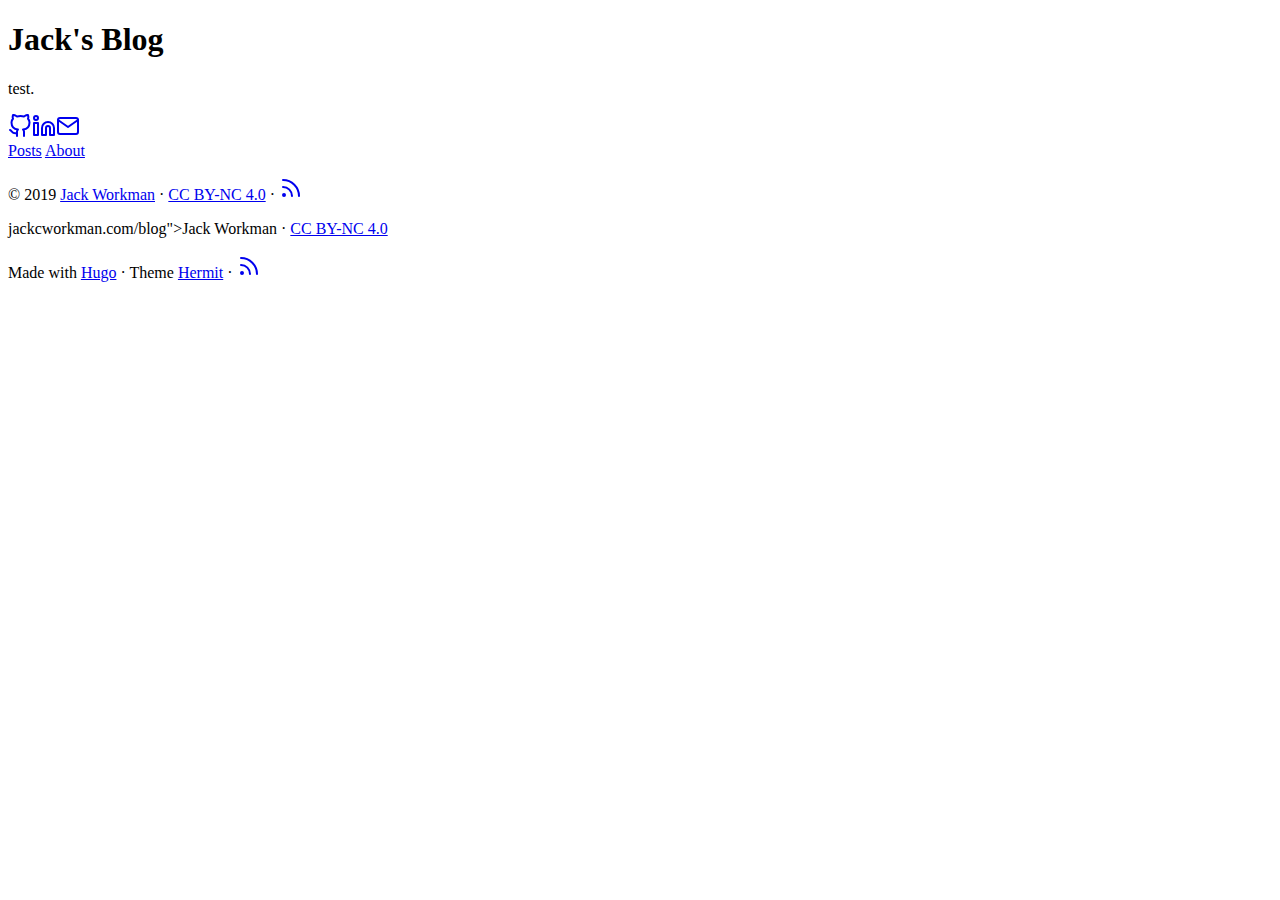
==== blog/index.html @ 5aa7566b "rebuilding site Sun, Jan 13, 2019  5:12:09 PM" ====
<!DOCTYPE html>
<html lang="en-us">

<head>
	<meta name="generator" content="Hugo 0.51" />
	<meta charset="UTF-8">
	<meta name="viewport" content="width=device-width, initial-scale=1.0">
	<meta http-equiv="X-UA-Compatible" content="ie=edge">
	<meta name="theme-color" content="#494f5c">
	<meta name="msapplication-TileColor" content="#494f5c">
<meta itemprop="name" content="Jack&#39;s Blog">
<meta itemprop="description" content="">

<meta property="og:title" content="Jack&#39;s Blog" />
<meta property="og:description" content="" />
<meta property="og:type" content="website" />
<meta property="og:url" content="https://www.jackcworkman.com/blog/" />
<meta name="twitter:card" content="summary"/>
<meta name="twitter:title" content="Jack&#39;s Blog"/>
<meta name="twitter:description" content=""/>
	<link rel="apple-touch-icon" sizes="180x180" href="/blog/apple-touch-icon.png">
	<link rel="icon" type="image/png" sizes="32x32" href="/blog/favicon-32x32.png">
	<link rel="icon" type="image/png" sizes="16x16" href="/blog/favicon-16x16.png">
	<link rel="manifest" href="/blog/site.webmanifest">
	<link rel="mask-icon" href="/blog/safari-pinned-tab.svg" color="">
	<link rel="shortcut icon" href="/blog/favicon.ico">

	<title>Jack&#39;s Blog</title>
	<link rel="alternate" type="application/rss+xml+xml" href="https://www.jackcworkman.com/blog/index.xml" title="Jack's Blog" />
	<link rel="stylesheet" href="https://www.jackcworkman.com/blog/css/style.min.9a30741782203507f3d35fe9cefabad487c72fc82dfbdf59121759fc2fa52f92.css" integrity="sha256-mjB0F4IgNQfz01/pzvq61IfHL8gt+99ZEhdZ/C+lL5I=">
	
</head>

<body id="page">
	
	<div id="spotlight" class="animated fadeIn">
		<div id="home-center">
			<h1 id="home-title">Jack&#39;s Blog</h1>
			<p id="home-subtitle">test.</p>
			<div id="home-social">
				<a href="https://github.com/workmanjack" target="_blank" rel="noopener" title="Github"><svg xmlns="http://www.w3.org/2000/svg" width="24" height="24" viewBox="0 0 24 24" fill="none" stroke="currentColor" stroke-width="2" stroke-linecap="round" stroke-linejoin="round" class="feather feather-github"><path d="M9 19c-5 1.5-5-2.5-7-3m14 6v-3.87a3.37 3.37 0 0 0-.94-2.61c3.14-.35 6.44-1.54 6.44-7A5.44 5.44 0 0 0 20 4.77 5.07 5.07 0 0 0 19.91 1S18.73.65 16 2.48a13.38 13.38 0 0 0-7 0C6.27.65 5.09 1 5.09 1A5.07 5.07 0 0 0 5 4.77a5.44 5.44 0 0 0-1.5 3.78c0 5.42 3.3 6.61 6.44 7A3.37 3.37 0 0 0 9 18.13V22"></path></svg></a><a href="https://www.linkedin.com/in/jackcworkman/" target="_blank" rel="noopener" title="Linkedin"><svg xmlns="http://www.w3.org/2000/svg" width="24" height="24" viewBox="0 0 24 24" fill="none" stroke="currentColor" stroke-width="2" stroke-linecap="round" stroke-linejoin="round" class="feather feather-linkedin"><path d="M16 8a6 6 0 0 1 6 6v7h-4v-7a2 2 0 0 0-2-2 2 2 0 0 0-2 2v7h-4v-7a6 6 0 0 1 6-6z"></path><rect x="2" y="9" width="4" height="12"></rect><circle cx="4" cy="4" r="2"></circle></svg></a><a href="mailto:jackcworkman@gmail.com" target="_blank" rel="noopener" title="Email"><svg xmlns="http://www.w3.org/2000/svg" width="24" height="24" viewBox="0 0 24 24" fill="none" stroke="currentColor" stroke-width="2" stroke-linecap="round" stroke-linejoin="round" class="feather feather-mail"><path d="M4 4h16c1.1 0 2 .9 2 2v12c0 1.1-.9 2-2 2H4c-1.1 0-2-.9-2-2V6c0-1.1.9-2 2-2z"></path><polyline points="22,6 12,13 2,6"></polyline></svg></a>
			</div>
			<nav id="home-nav" class="site-nav">
				<a href="https://www.jackcworkman.com/blog/posts/">Posts</a>
				<a href="https://www.jackcworkman.com/blog/blog/about/">About</a>
			</nav>
		</div>
		<div id="home-footer">
			<p>
				&copy; 2019 <a href="https://www.jackcworkman.com/blog">Jack Workman</a> &#183; <a href="https://creativecommons.org/licenses/by-nc/4.0/" target="_blank" rel="noopener">CC BY-NC 4.0</a> &#183; <a href="https://www.jackcworkman.com/blog/posts/index.xml" target="_blank" title="rss"><svg xmlns="http://www.w3.org/2000/svg" width="24" height="24" viewBox="0 0 24 24" fill="none" stroke="currentColor" stroke-width="2" stroke-linecap="round" stroke-linejoin="round" class="feather feather-rss"><path d="M4 11a9 9 0 0 1 9 9"></path><path d="M4 4a16 16 0 0 1 16 16"></path><circle cx="5" cy="19" r="1"></circle></svg></a>
			</p>
		</div>
	</div>

	<script src="https://www.jackcworkman.com/blog/js/main.min.8f39f24808e9d0a9b02da58c2d2838da859dc0b7bdfadbdb1883aae8b6adacfe.js" integrity="sha256-jznySAjp0KmwLaWMLSg42oWdwLe9+tvbGIOq6LatrP4="></script>

</body>

</html>
jackcworkman.com/blog">Jack Workman</a> &#183; <a href="https://creativecommons.org/licenses/by-nc/4.0/" target="_blank" rel="noopener">CC BY-NC 4.0</a></p>
		<p>
			Made with <a href="https://gohugo.io/" target="_blank" rel="noopener">Hugo</a> &#183; Theme <a href="https://github.com/Track3/hermit" target="_blank" rel="noopener">Hermit</a> &#183; <a href="https://www.jackcworkman.com/blog/posts/index.xml" target="_blank" title="rss"><svg xmlns="http://www.w3.org/2000/svg" width="24" height="24" viewBox="0 0 24 24" fill="none" stroke="currentColor" stroke-width="2" stroke-linecap="round" stroke-linejoin="round" class="feather feather-rss"><path d="M4 11a9 9 0 0 1 9 9"></path><path d="M4 4a16 16 0 0 1 16 16"></path><circle cx="5" cy="19" r="1"></circle></svg></a>
		</p>
	</footer>


	<script src="https://www.jackcworkman.com/blog/js/main.min.8f39f24808e9d0a9b02da58c2d2838da859dc0b7bdfadbdb1883aae8b6adacfe.js" integrity="sha256-jznySAjp0KmwLaWMLSg42oWdwLe9+tvbGIOq6LatrP4="></script>

</body>

</html>
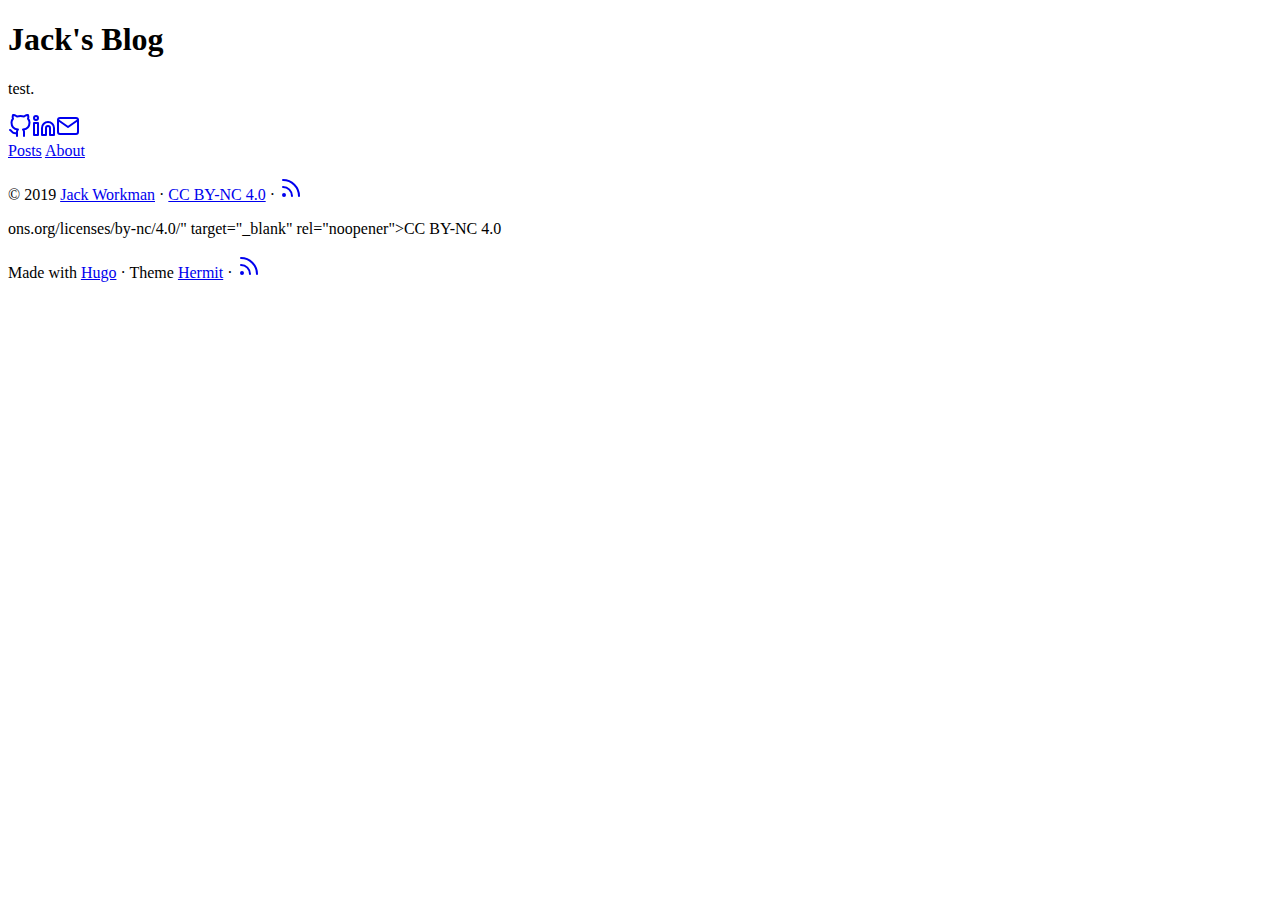
==== commit ba1be07c: "rebuilding site Sun, Jan 13, 2019  7:38:12 PM" ====
--- a/blog/index.html
+++ b/blog/index.html
@@ -15,6 +15,7 @@
 <meta property="og:description" content="" />
 <meta property="og:type" content="website" />
 <meta property="og:url" content="https://www.jackcworkman.com/blog/" />
+<meta property="og:updated_time" content="2019-01-11T22:49:50-08:00"/>
 <meta name="twitter:card" content="summary"/>
 <meta name="twitter:title" content="Jack&#39;s Blog"/>
 <meta name="twitter:description" content=""/>
@@ -41,13 +42,13 @@
 				<a href="https://github.com/workmanjack" target="_blank" rel="noopener" title="Github"><svg xmlns="http://www.w3.org/2000/svg" width="24" height="24" viewBox="0 0 24 24" fill="none" stroke="currentColor" stroke-width="2" stroke-linecap="round" stroke-linejoin="round" class="feather feather-github"><path d="M9 19c-5 1.5-5-2.5-7-3m14 6v-3.87a3.37 3.37 0 0 0-.94-2.61c3.14-.35 6.44-1.54 6.44-7A5.44 5.44 0 0 0 20 4.77 5.07 5.07 0 0 0 19.91 1S18.73.65 16 2.48a13.38 13.38 0 0 0-7 0C6.27.65 5.09 1 5.09 1A5.07 5.07 0 0 0 5 4.77a5.44 5.44 0 0 0-1.5 3.78c0 5.42 3.3 6.61 6.44 7A3.37 3.37 0 0 0 9 18.13V22"></path></svg></a><a href="https://www.linkedin.com/in/jackcworkman/" target="_blank" rel="noopener" title="Linkedin"><svg xmlns="http://www.w3.org/2000/svg" width="24" height="24" viewBox="0 0 24 24" fill="none" stroke="currentColor" stroke-width="2" stroke-linecap="round" stroke-linejoin="round" class="feather feather-linkedin"><path d="M16 8a6 6 0 0 1 6 6v7h-4v-7a2 2 0 0 0-2-2 2 2 0 0 0-2 2v7h-4v-7a6 6 0 0 1 6-6z"></path><rect x="2" y="9" width="4" height="12"></rect><circle cx="4" cy="4" r="2"></circle></svg></a><a href="mailto:jackcworkman@gmail.com" target="_blank" rel="noopener" title="Email"><svg xmlns="http://www.w3.org/2000/svg" width="24" height="24" viewBox="0 0 24 24" fill="none" stroke="currentColor" stroke-width="2" stroke-linecap="round" stroke-linejoin="round" class="feather feather-mail"><path d="M4 4h16c1.1 0 2 .9 2 2v12c0 1.1-.9 2-2 2H4c-1.1 0-2-.9-2-2V6c0-1.1.9-2 2-2z"></path><polyline points="22,6 12,13 2,6"></polyline></svg></a>
 			</div>
 			<nav id="home-nav" class="site-nav">
-				<a href="https://www.jackcworkman.com/blog/posts/">Posts</a>
-				<a href="https://www.jackcworkman.com/blog/blog/about/">About</a>
+				<a href="https://www.jackcworkman.com/blog/posts">Posts</a>
+				<a href="https://www.jackcworkman.com/blog/about/">About</a>
 			</nav>
 		</div>
 		<div id="home-footer">
 			<p>
-				&copy; 2019 <a href="https://www.jackcworkman.com/blog">Jack Workman</a> &#183; <a href="https://creativecommons.org/licenses/by-nc/4.0/" target="_blank" rel="noopener">CC BY-NC 4.0</a> &#183; <a href="https://www.jackcworkman.com/blog/posts/index.xml" target="_blank" title="rss"><svg xmlns="http://www.w3.org/2000/svg" width="24" height="24" viewBox="0 0 24 24" fill="none" stroke="currentColor" stroke-width="2" stroke-linecap="round" stroke-linejoin="round" class="feather feather-rss"><path d="M4 11a9 9 0 0 1 9 9"></path><path d="M4 4a16 16 0 0 1 16 16"></path><circle cx="5" cy="19" r="1"></circle></svg></a>
+				&copy; 2019 <a href="https://www.jackcworkman.com/blog/">Jack Workman</a> &#183; <a href="https://creativecommons.org/licenses/by-nc/4.0/" target="_blank" rel="noopener">CC BY-NC 4.0</a> &#183; <a href="https://www.jackcworkman.com/blog/posts/index.xml" target="_blank" title="rss"><svg xmlns="http://www.w3.org/2000/svg" width="24" height="24" viewBox="0 0 24 24" fill="none" stroke="currentColor" stroke-width="2" stroke-linecap="round" stroke-linejoin="round" class="feather feather-rss"><path d="M4 11a9 9 0 0 1 9 9"></path><path d="M4 4a16 16 0 0 1 16 16"></path><circle cx="5" cy="19" r="1"></circle></svg></a>
 			</p>
 		</div>
 	</div>
@@ -57,7 +58,7 @@
 </body>
 
 </html>
-jackcworkman.com/blog">Jack Workman</a> &#183; <a href="https://creativecommons.org/licenses/by-nc/4.0/" target="_blank" rel="noopener">CC BY-NC 4.0</a></p>
+ons.org/licenses/by-nc/4.0/" target="_blank" rel="noopener">CC BY-NC 4.0</a></p>
 		<p>
 			Made with <a href="https://gohugo.io/" target="_blank" rel="noopener">Hugo</a> &#183; Theme <a href="https://github.com/Track3/hermit" target="_blank" rel="noopener">Hermit</a> &#183; <a href="https://www.jackcworkman.com/blog/posts/index.xml" target="_blank" title="rss"><svg xmlns="http://www.w3.org/2000/svg" width="24" height="24" viewBox="0 0 24 24" fill="none" stroke="currentColor" stroke-width="2" stroke-linecap="round" stroke-linejoin="round" class="feather feather-rss"><path d="M4 11a9 9 0 0 1 9 9"></path><path d="M4 4a16 16 0 0 1 16 16"></path><circle cx="5" cy="19" r="1"></circle></svg></a>
 		</p>
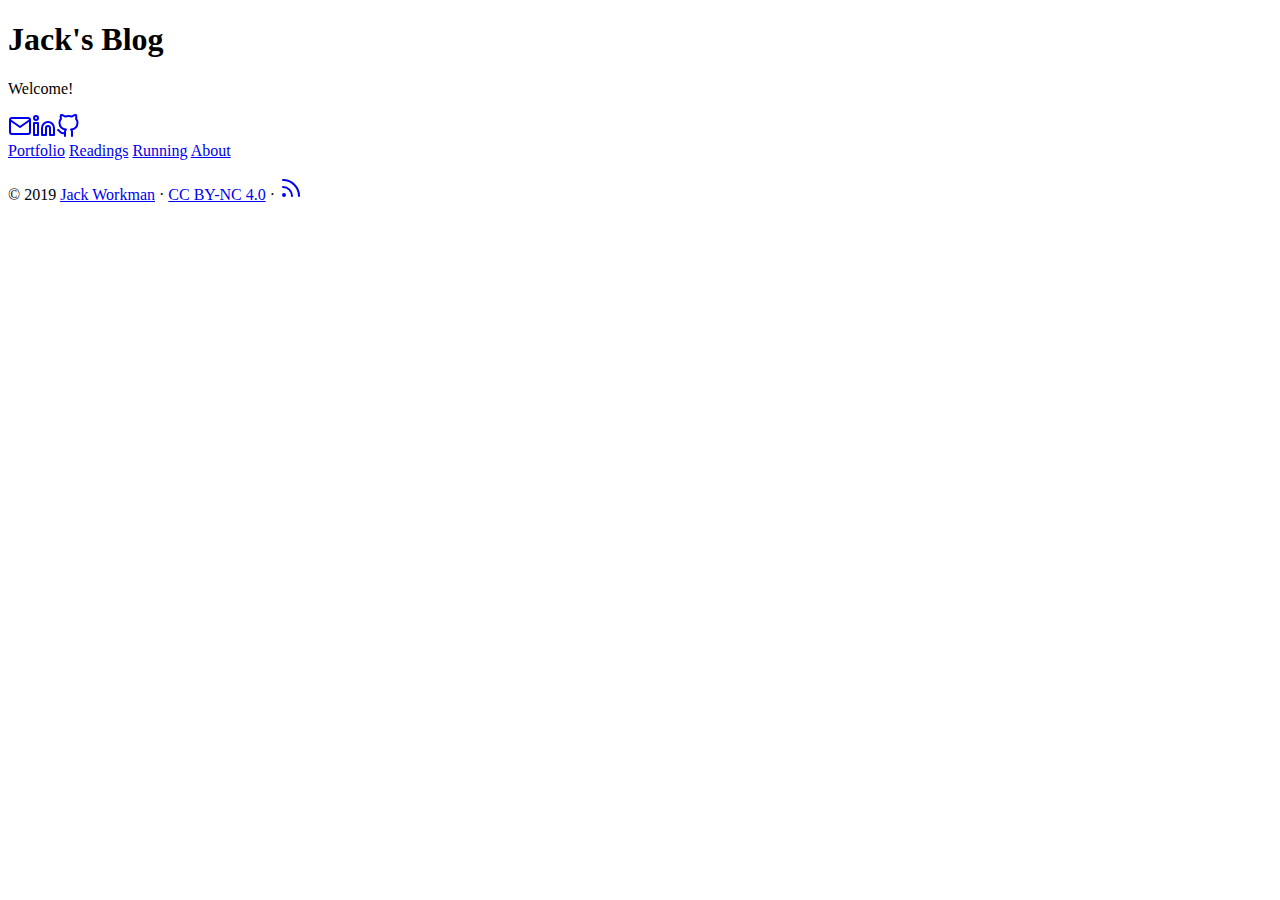
==== commit defb0bef: "rebuilding site Sun, Jan 13, 2019  9:23:19 PM" ====
--- a/blog/index.html
+++ b/blog/index.html
@@ -15,7 +15,7 @@
 <meta property="og:description" content="" />
 <meta property="og:type" content="website" />
 <meta property="og:url" content="https://www.jackcworkman.com/blog/" />
-<meta property="og:updated_time" content="2019-01-11T22:49:50-08:00"/>
+<meta property="og:updated_time" content="2019-01-13T20:07:58-08:00"/>
 <meta name="twitter:card" content="summary"/>
 <meta name="twitter:title" content="Jack&#39;s Blog"/>
 <meta name="twitter:description" content=""/>
@@ -37,12 +37,14 @@
 	<div id="spotlight" class="animated fadeIn">
 		<div id="home-center">
 			<h1 id="home-title">Jack&#39;s Blog</h1>
-			<p id="home-subtitle">test.</p>
+			<p id="home-subtitle">Welcome!</p>
 			<div id="home-social">
-				<a href="https://github.com/workmanjack" target="_blank" rel="noopener" title="Github"><svg xmlns="http://www.w3.org/2000/svg" width="24" height="24" viewBox="0 0 24 24" fill="none" stroke="currentColor" stroke-width="2" stroke-linecap="round" stroke-linejoin="round" class="feather feather-github"><path d="M9 19c-5 1.5-5-2.5-7-3m14 6v-3.87a3.37 3.37 0 0 0-.94-2.61c3.14-.35 6.44-1.54 6.44-7A5.44 5.44 0 0 0 20 4.77 5.07 5.07 0 0 0 19.91 1S18.73.65 16 2.48a13.38 13.38 0 0 0-7 0C6.27.65 5.09 1 5.09 1A5.07 5.07 0 0 0 5 4.77a5.44 5.44 0 0 0-1.5 3.78c0 5.42 3.3 6.61 6.44 7A3.37 3.37 0 0 0 9 18.13V22"></path></svg></a><a href="https://www.linkedin.com/in/jackcworkman/" target="_blank" rel="noopener" title="Linkedin"><svg xmlns="http://www.w3.org/2000/svg" width="24" height="24" viewBox="0 0 24 24" fill="none" stroke="currentColor" stroke-width="2" stroke-linecap="round" stroke-linejoin="round" class="feather feather-linkedin"><path d="M16 8a6 6 0 0 1 6 6v7h-4v-7a2 2 0 0 0-2-2 2 2 0 0 0-2 2v7h-4v-7a6 6 0 0 1 6-6z"></path><rect x="2" y="9" width="4" height="12"></rect><circle cx="4" cy="4" r="2"></circle></svg></a><a href="mailto:jackcworkman@gmail.com" target="_blank" rel="noopener" title="Email"><svg xmlns="http://www.w3.org/2000/svg" width="24" height="24" viewBox="0 0 24 24" fill="none" stroke="currentColor" stroke-width="2" stroke-linecap="round" stroke-linejoin="round" class="feather feather-mail"><path d="M4 4h16c1.1 0 2 .9 2 2v12c0 1.1-.9 2-2 2H4c-1.1 0-2-.9-2-2V6c0-1.1.9-2 2-2z"></path><polyline points="22,6 12,13 2,6"></polyline></svg></a>
+				<a href="mailto:jackcworkman@gmail.com" target="_blank" rel="noopener" title="Email"><svg xmlns="http://www.w3.org/2000/svg" width="24" height="24" viewBox="0 0 24 24" fill="none" stroke="currentColor" stroke-width="2" stroke-linecap="round" stroke-linejoin="round" class="feather feather-mail"><path d="M4 4h16c1.1 0 2 .9 2 2v12c0 1.1-.9 2-2 2H4c-1.1 0-2-.9-2-2V6c0-1.1.9-2 2-2z"></path><polyline points="22,6 12,13 2,6"></polyline></svg></a><a href="https://www.linkedin.com/in/jackcworkman/" target="_blank" rel="noopener" title="Linkedin"><svg xmlns="http://www.w3.org/2000/svg" width="24" height="24" viewBox="0 0 24 24" fill="none" stroke="currentColor" stroke-width="2" stroke-linecap="round" stroke-linejoin="round" class="feather feather-linkedin"><path d="M16 8a6 6 0 0 1 6 6v7h-4v-7a2 2 0 0 0-2-2 2 2 0 0 0-2 2v7h-4v-7a6 6 0 0 1 6-6z"></path><rect x="2" y="9" width="4" height="12"></rect><circle cx="4" cy="4" r="2"></circle></svg></a><a href="https://github.com/workmanjack" target="_blank" rel="noopener" title="Github"><svg xmlns="http://www.w3.org/2000/svg" width="24" height="24" viewBox="0 0 24 24" fill="none" stroke="currentColor" stroke-width="2" stroke-linecap="round" stroke-linejoin="round" class="feather feather-github"><path d="M9 19c-5 1.5-5-2.5-7-3m14 6v-3.87a3.37 3.37 0 0 0-.94-2.61c3.14-.35 6.44-1.54 6.44-7A5.44 5.44 0 0 0 20 4.77 5.07 5.07 0 0 0 19.91 1S18.73.65 16 2.48a13.38 13.38 0 0 0-7 0C6.27.65 5.09 1 5.09 1A5.07 5.07 0 0 0 5 4.77a5.44 5.44 0 0 0-1.5 3.78c0 5.42 3.3 6.61 6.44 7A3.37 3.37 0 0 0 9 18.13V22"></path></svg></a>
 			</div>
 			<nav id="home-nav" class="site-nav">
-				<a href="https://www.jackcworkman.com/blog/posts">Posts</a>
+				<a href="https://www.jackcworkman.com/blog/portfolio">Portfolio</a>
+				<a href="https://www.jackcworkman.com/blog/readings">Readings</a>
+				<a href="https://www.jackcworkman.com/blog/running">Running</a>
 				<a href="https://www.jackcworkman.com/blog/about/">About</a>
 			</nav>
 		</div>
@@ -58,15 +60,3 @@
 </body>
 
 </html>
-ons.org/licenses/by-nc/4.0/" target="_blank" rel="noopener">CC BY-NC 4.0</a></p>
-		<p>
-			Made with <a href="https://gohugo.io/" target="_blank" rel="noopener">Hugo</a> &#183; Theme <a href="https://github.com/Track3/hermit" target="_blank" rel="noopener">Hermit</a> &#183; <a href="https://www.jackcworkman.com/blog/posts/index.xml" target="_blank" title="rss"><svg xmlns="http://www.w3.org/2000/svg" width="24" height="24" viewBox="0 0 24 24" fill="none" stroke="currentColor" stroke-width="2" stroke-linecap="round" stroke-linejoin="round" class="feather feather-rss"><path d="M4 11a9 9 0 0 1 9 9"></path><path d="M4 4a16 16 0 0 1 16 16"></path><circle cx="5" cy="19" r="1"></circle></svg></a>
-		</p>
-	</footer>
-
-
-	<script src="https://www.jackcworkman.com/blog/js/main.min.8f39f24808e9d0a9b02da58c2d2838da859dc0b7bdfadbdb1883aae8b6adacfe.js" integrity="sha256-jznySAjp0KmwLaWMLSg42oWdwLe9+tvbGIOq6LatrP4="></script>
-
-</body>
-
-</html>
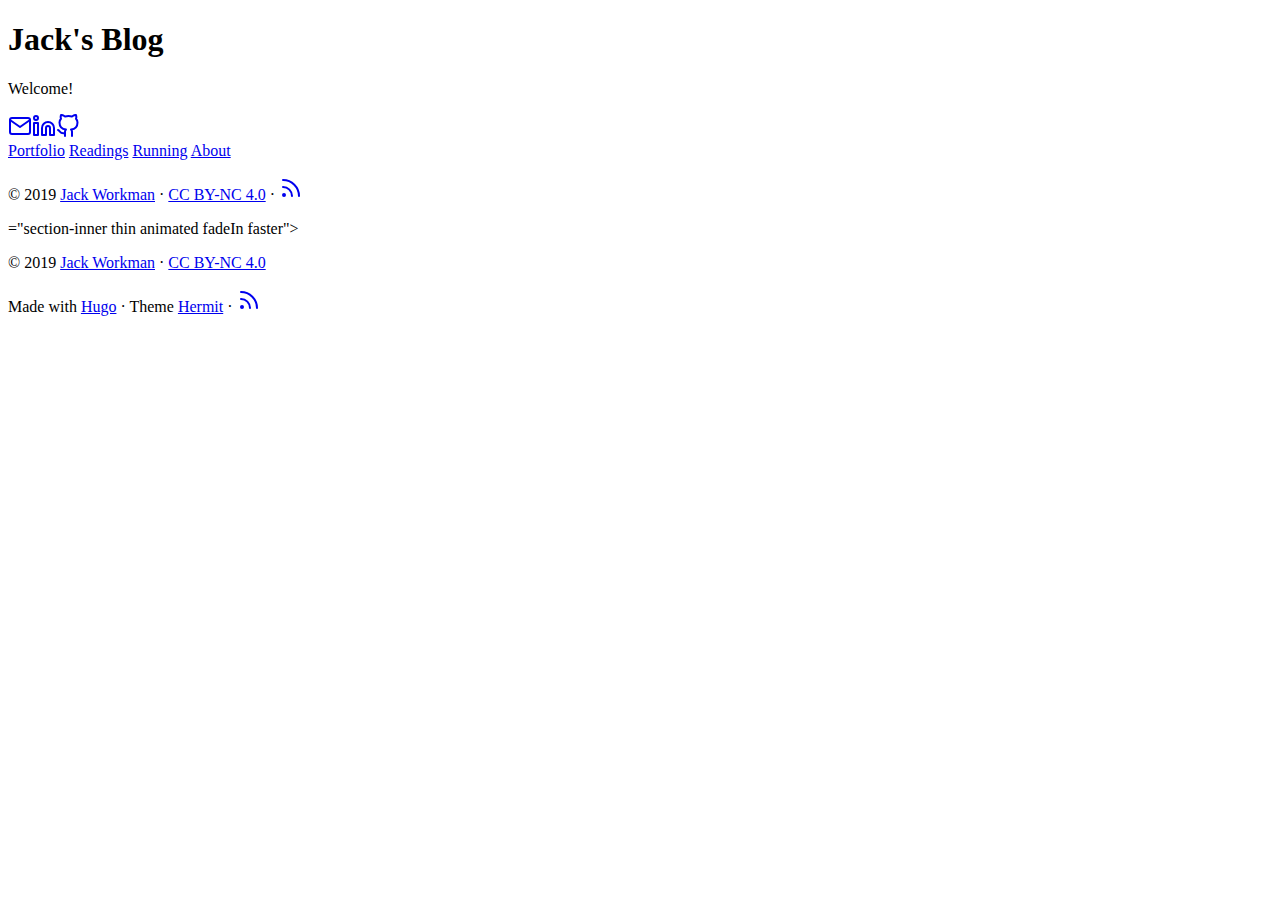
==== commit 7e124020: "expanded lyric-mood-classification post" ====
--- a/blog/index.html
+++ b/blog/index.html
@@ -60,3 +60,16 @@
 </body>
 
 </html>
+="section-inner thin animated fadeIn faster">
+		<p>&copy; 2019 <a href="https://www.jackcworkman.com/blog/">Jack Workman</a> &#183; <a href="https://creativecommons.org/licenses/by-nc/4.0/" target="_blank" rel="noopener">CC BY-NC 4.0</a></p>
+		<p>
+			Made with <a href="https://gohugo.io/" target="_blank" rel="noopener">Hugo</a> &#183; Theme <a href="https://github.com/Track3/hermit" target="_blank" rel="noopener">Hermit</a> &#183; <a href="https://www.jackcworkman.com/blog/posts/index.xml" target="_blank" title="rss"><svg xmlns="http://www.w3.org/2000/svg" width="24" height="24" viewBox="0 0 24 24" fill="none" stroke="currentColor" stroke-width="2" stroke-linecap="round" stroke-linejoin="round" class="feather feather-rss"><path d="M4 11a9 9 0 0 1 9 9"></path><path d="M4 4a16 16 0 0 1 16 16"></path><circle cx="5" cy="19" r="1"></circle></svg></a>
+		</p>
+	</footer>
+
+
+	<script src="https://www.jackcworkman.com/blog/js/main.min.8f39f24808e9d0a9b02da58c2d2838da859dc0b7bdfadbdb1883aae8b6adacfe.js" integrity="sha256-jznySAjp0KmwLaWMLSg42oWdwLe9+tvbGIOq6LatrP4="></script>
+
+</body>
+
+</html>
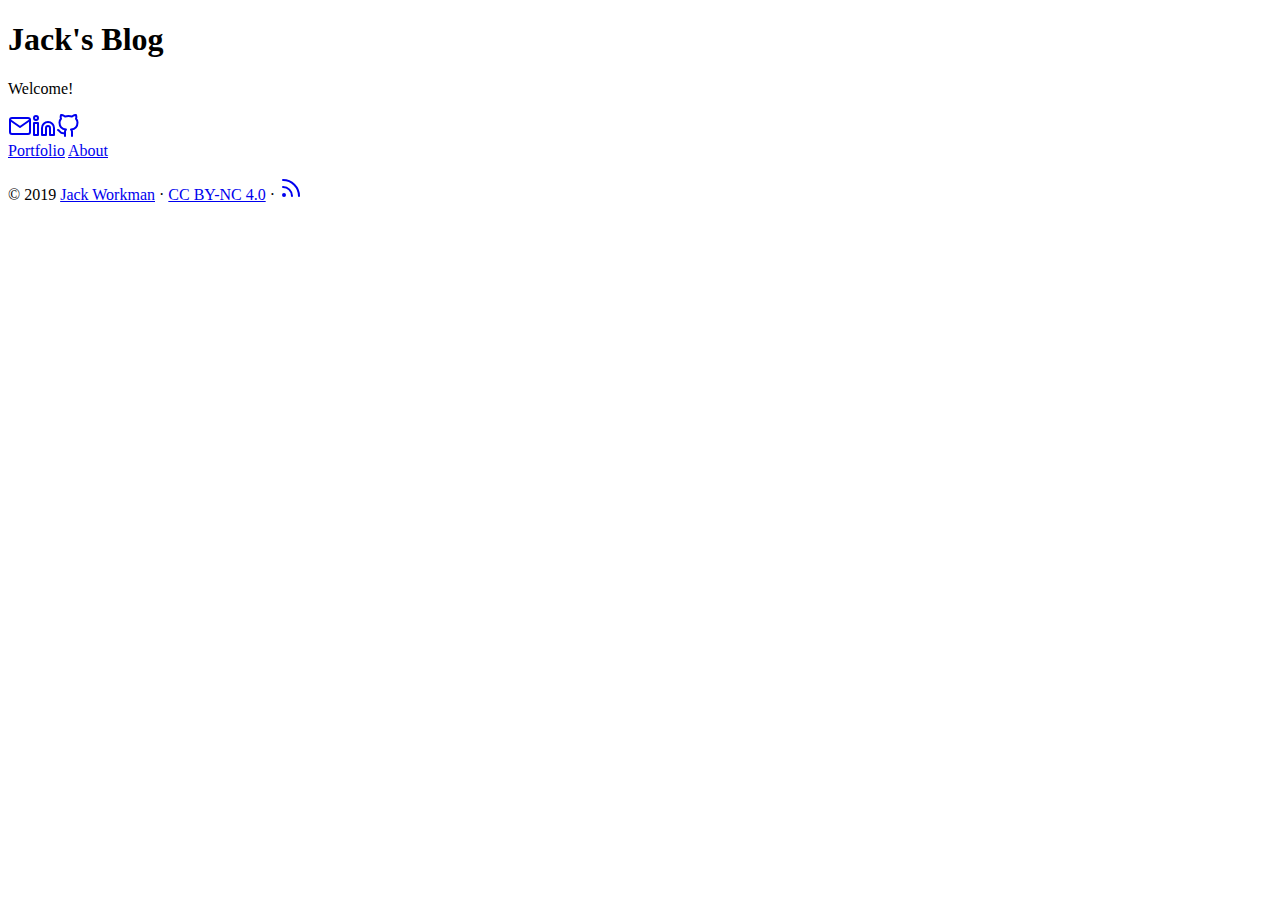
==== commit 109d5a28: "rebuilding site Sun, Jan 13, 2019 10:02:52 PM" ====
--- a/blog/index.html
+++ b/blog/index.html
@@ -43,8 +43,6 @@
 			</div>
 			<nav id="home-nav" class="site-nav">
 				<a href="https://www.jackcworkman.com/blog/portfolio">Portfolio</a>
-				<a href="https://www.jackcworkman.com/blog/readings">Readings</a>
-				<a href="https://www.jackcworkman.com/blog/running">Running</a>
 				<a href="https://www.jackcworkman.com/blog/about/">About</a>
 			</nav>
 		</div>
@@ -60,16 +58,3 @@
 </body>
 
 </html>
-="section-inner thin animated fadeIn faster">
-		<p>&copy; 2019 <a href="https://www.jackcworkman.com/blog/">Jack Workman</a> &#183; <a href="https://creativecommons.org/licenses/by-nc/4.0/" target="_blank" rel="noopener">CC BY-NC 4.0</a></p>
-		<p>
-			Made with <a href="https://gohugo.io/" target="_blank" rel="noopener">Hugo</a> &#183; Theme <a href="https://github.com/Track3/hermit" target="_blank" rel="noopener">Hermit</a> &#183; <a href="https://www.jackcworkman.com/blog/posts/index.xml" target="_blank" title="rss"><svg xmlns="http://www.w3.org/2000/svg" width="24" height="24" viewBox="0 0 24 24" fill="none" stroke="currentColor" stroke-width="2" stroke-linecap="round" stroke-linejoin="round" class="feather feather-rss"><path d="M4 11a9 9 0 0 1 9 9"></path><path d="M4 4a16 16 0 0 1 16 16"></path><circle cx="5" cy="19" r="1"></circle></svg></a>
-		</p>
-	</footer>
-
-
-	<script src="https://www.jackcworkman.com/blog/js/main.min.8f39f24808e9d0a9b02da58c2d2838da859dc0b7bdfadbdb1883aae8b6adacfe.js" integrity="sha256-jznySAjp0KmwLaWMLSg42oWdwLe9+tvbGIOq6LatrP4="></script>
-
-</body>
-
-</html>
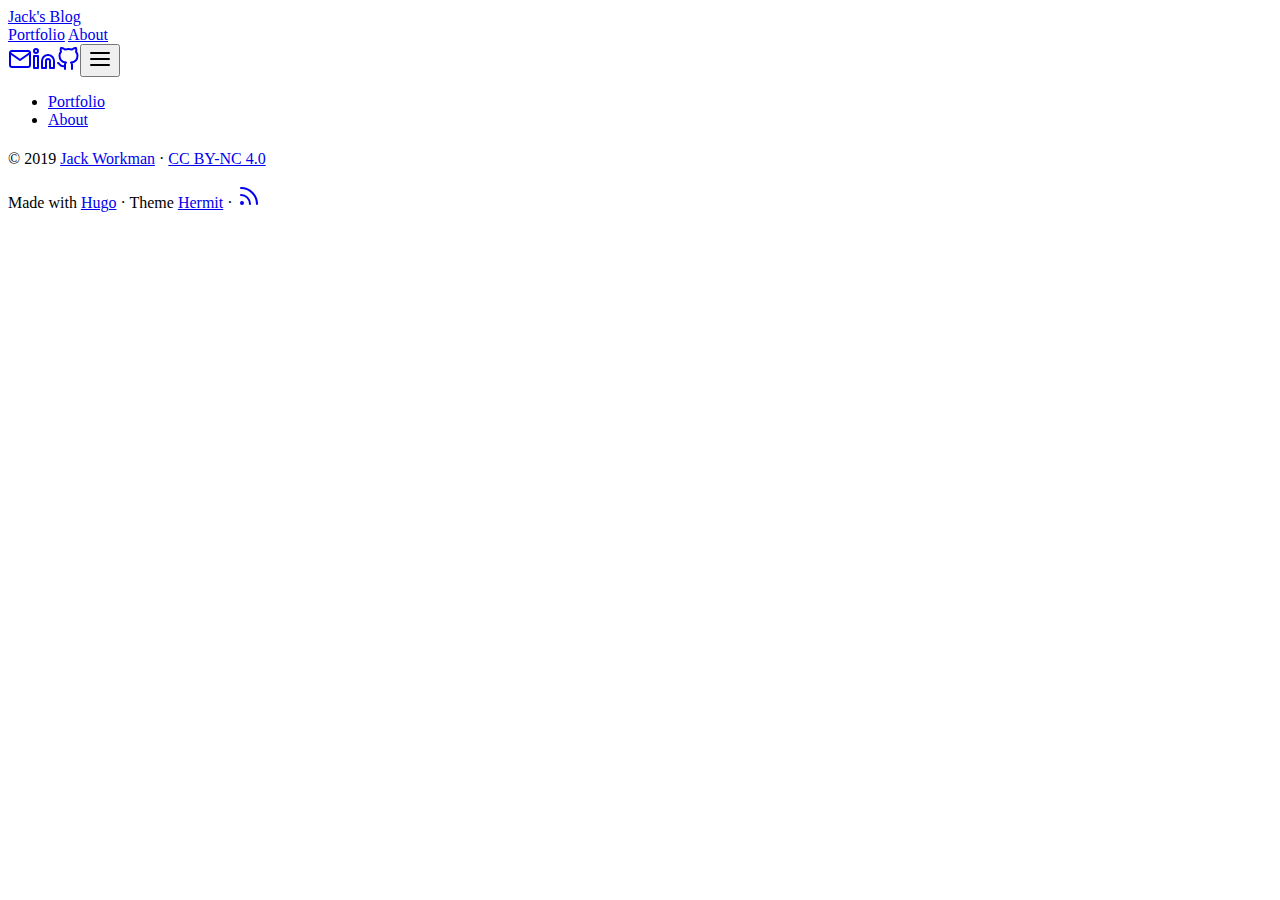
==== commit 85e20f22: "rebuilding site Fri, May 17, 2019  1:52:21 AM" ====
--- a/blog/index.html
+++ b/blog/index.html
@@ -2,22 +2,20 @@
 <html lang="en-us">
 
 <head>
-	<meta name="generator" content="Hugo 0.51" />
 	<meta charset="UTF-8">
 	<meta name="viewport" content="width=device-width, initial-scale=1.0">
 	<meta http-equiv="X-UA-Compatible" content="ie=edge">
 	<meta name="theme-color" content="#494f5c">
 	<meta name="msapplication-TileColor" content="#494f5c">
-<meta itemprop="name" content="Jack&#39;s Blog">
+<meta itemprop="name" content="">
 <meta itemprop="description" content="">
 
-<meta property="og:title" content="Jack&#39;s Blog" />
+<meta property="og:title" content="" />
 <meta property="og:description" content="" />
 <meta property="og:type" content="website" />
 <meta property="og:url" content="https://www.jackcworkman.com/blog/" />
-<meta property="og:updated_time" content="2019-01-13T20:07:58-08:00"/>
 <meta name="twitter:card" content="summary"/>
-<meta name="twitter:title" content="Jack&#39;s Blog"/>
+<meta name="twitter:title" content=""/>
 <meta name="twitter:description" content=""/>
 	<link rel="apple-touch-icon" sizes="180x180" href="/blog/apple-touch-icon.png">
 	<link rel="icon" type="image/png" sizes="32x32" href="/blog/favicon-32x32.png">
@@ -26,32 +24,48 @@
 	<link rel="mask-icon" href="/blog/safari-pinned-tab.svg" color="">
 	<link rel="shortcut icon" href="/blog/favicon.ico">
 
-	<title>Jack&#39;s Blog</title>
+	<title></title>
 	<link rel="alternate" type="application/rss+xml+xml" href="https://www.jackcworkman.com/blog/index.xml" title="Jack's Blog" />
 	<link rel="stylesheet" href="https://www.jackcworkman.com/blog/css/style.min.9a30741782203507f3d35fe9cefabad487c72fc82dfbdf59121759fc2fa52f92.css" integrity="sha256-mjB0F4IgNQfz01/pzvq61IfHL8gt+99ZEhdZ/C+lL5I=">
-	
 </head>
 
 <body id="page">
 	
-	<div id="spotlight" class="animated fadeIn">
-		<div id="home-center">
-			<h1 id="home-title">Jack&#39;s Blog</h1>
-			<p id="home-subtitle">Welcome!</p>
-			<div id="home-social">
-				<a href="mailto:jackcworkman@gmail.com" target="_blank" rel="noopener" title="Email"><svg xmlns="http://www.w3.org/2000/svg" width="24" height="24" viewBox="0 0 24 24" fill="none" stroke="currentColor" stroke-width="2" stroke-linecap="round" stroke-linejoin="round" class="feather feather-mail"><path d="M4 4h16c1.1 0 2 .9 2 2v12c0 1.1-.9 2-2 2H4c-1.1 0-2-.9-2-2V6c0-1.1.9-2 2-2z"></path><polyline points="22,6 12,13 2,6"></polyline></svg></a><a href="https://www.linkedin.com/in/jackcworkman/" target="_blank" rel="noopener" title="Linkedin"><svg xmlns="http://www.w3.org/2000/svg" width="24" height="24" viewBox="0 0 24 24" fill="none" stroke="currentColor" stroke-width="2" stroke-linecap="round" stroke-linejoin="round" class="feather feather-linkedin"><path d="M16 8a6 6 0 0 1 6 6v7h-4v-7a2 2 0 0 0-2-2 2 2 0 0 0-2 2v7h-4v-7a6 6 0 0 1 6-6z"></path><rect x="2" y="9" width="4" height="12"></rect><circle cx="4" cy="4" r="2"></circle></svg></a><a href="https://github.com/workmanjack" target="_blank" rel="noopener" title="Github"><svg xmlns="http://www.w3.org/2000/svg" width="24" height="24" viewBox="0 0 24 24" fill="none" stroke="currentColor" stroke-width="2" stroke-linecap="round" stroke-linejoin="round" class="feather feather-github"><path d="M9 19c-5 1.5-5-2.5-7-3m14 6v-3.87a3.37 3.37 0 0 0-.94-2.61c3.14-.35 6.44-1.54 6.44-7A5.44 5.44 0 0 0 20 4.77 5.07 5.07 0 0 0 19.91 1S18.73.65 16 2.48a13.38 13.38 0 0 0-7 0C6.27.65 5.09 1 5.09 1A5.07 5.07 0 0 0 5 4.77a5.44 5.44 0 0 0-1.5 3.78c0 5.42 3.3 6.61 6.44 7A3.37 3.37 0 0 0 9 18.13V22"></path></svg></a>
+	<header id="site-header" class="animated slideInUp faster">
+		<div class="hdr-wrapper section-inner">
+			<div class="hdr-left">
+				<div class="site-branding">
+					<a href="https://www.jackcworkman.com/blog/">Jack&#39;s Blog</a>
+				</div>
+				<nav class="site-nav hide-in-mobile">
+					<a href="https://www.jackcworkman.com/blog/portfolio">Portfolio</a>
+					<a href="https://www.jackcworkman.com/blog/about/">About</a>
+				</nav>
 			</div>
-			<nav id="home-nav" class="site-nav">
-				<a href="https://www.jackcworkman.com/blog/portfolio">Portfolio</a>
-				<a href="https://www.jackcworkman.com/blog/about/">About</a>
-			</nav>
+			<div class="hdr-right hdr-icons">
+				<span class="hdr-social hide-in-mobile"><a href="mailto:jackcworkman@gmail.com" target="_blank" rel="noopener" title="Email"><svg xmlns="http://www.w3.org/2000/svg" width="24" height="24" viewBox="0 0 24 24" fill="none" stroke="currentColor" stroke-width="2" stroke-linecap="round" stroke-linejoin="round" class="feather feather-mail"><path d="M4 4h16c1.1 0 2 .9 2 2v12c0 1.1-.9 2-2 2H4c-1.1 0-2-.9-2-2V6c0-1.1.9-2 2-2z"></path><polyline points="22,6 12,13 2,6"></polyline></svg></a><a href="https://www.linkedin.com/in/jackcworkman/" target="_blank" rel="noopener" title="Linkedin"><svg xmlns="http://www.w3.org/2000/svg" width="24" height="24" viewBox="0 0 24 24" fill="none" stroke="currentColor" stroke-width="2" stroke-linecap="round" stroke-linejoin="round" class="feather feather-linkedin"><path d="M16 8a6 6 0 0 1 6 6v7h-4v-7a2 2 0 0 0-2-2 2 2 0 0 0-2 2v7h-4v-7a6 6 0 0 1 6-6z"></path><rect x="2" y="9" width="4" height="12"></rect><circle cx="4" cy="4" r="2"></circle></svg></a><a href="https://github.com/workmanjack" target="_blank" rel="noopener" title="Github"><svg xmlns="http://www.w3.org/2000/svg" width="24" height="24" viewBox="0 0 24 24" fill="none" stroke="currentColor" stroke-width="2" stroke-linecap="round" stroke-linejoin="round" class="feather feather-github"><path d="M9 19c-5 1.5-5-2.5-7-3m14 6v-3.87a3.37 3.37 0 0 0-.94-2.61c3.14-.35 6.44-1.54 6.44-7A5.44 5.44 0 0 0 20 4.77 5.07 5.07 0 0 0 19.91 1S18.73.65 16 2.48a13.38 13.38 0 0 0-7 0C6.27.65 5.09 1 5.09 1A5.07 5.07 0 0 0 5 4.77a5.44 5.44 0 0 0-1.5 3.78c0 5.42 3.3 6.61 6.44 7A3.37 3.37 0 0 0 9 18.13V22"></path></svg></a></span><button id="menu-btn" class="hdr-btn" title="Menu"><svg xmlns="http://www.w3.org/2000/svg" width="24" height="24" viewBox="0 0 24 24" fill="none" stroke="currentColor" stroke-width="2" stroke-linecap="round" stroke-linejoin="round" class="feather feather-menu"><line x1="3" y1="12" x2="21" y2="12"></line><line x1="3" y1="6" x2="21" y2="6"></line><line x1="3" y1="18" x2="21" y2="18"></line></svg></button>
+			</div>
 		</div>
-		<div id="home-footer">
-			<p>
-				&copy; 2019 <a href="https://www.jackcworkman.com/blog/">Jack Workman</a> &#183; <a href="https://creativecommons.org/licenses/by-nc/4.0/" target="_blank" rel="noopener">CC BY-NC 4.0</a> &#183; <a href="https://www.jackcworkman.com/blog/posts/index.xml" target="_blank" title="rss"><svg xmlns="http://www.w3.org/2000/svg" width="24" height="24" viewBox="0 0 24 24" fill="none" stroke="currentColor" stroke-width="2" stroke-linecap="round" stroke-linejoin="round" class="feather feather-rss"><path d="M4 11a9 9 0 0 1 9 9"></path><path d="M4 4a16 16 0 0 1 16 16"></path><circle cx="5" cy="19" r="1"></circle></svg></a>
-			</p>
-		</div>
+	</header>
+	<div id="mobile-menu" class="animated fast">
+		<ul>
+			<li><a href="https://www.jackcworkman.com/blog/portfolio">Portfolio</a></li>
+			<li><a href="https://www.jackcworkman.com/blog/about/">About</a></li>
+		</ul>
 	</div>
+
+
+	<main class="site-main section-inner thin animated fadeIn faster">
+		<h1></h1>
+	</main>
+
+	<footer id="site-footer" class="section-inner thin animated fadeIn faster">
+		<p>&copy; 2019 <a href="https://www.jackcworkman.com/blog/">Jack Workman</a> &#183; <a href="https://creativecommons.org/licenses/by-nc/4.0/" target="_blank" rel="noopener">CC BY-NC 4.0</a></p>
+		<p>
+			Made with <a href="https://gohugo.io/" target="_blank" rel="noopener">Hugo</a> &#183; Theme <a href="https://github.com/Track3/hermit" target="_blank" rel="noopener">Hermit</a> &#183; <a href="https://www.jackcworkman.com/blog/posts/index.xml" target="_blank" title="rss"><svg xmlns="http://www.w3.org/2000/svg" width="24" height="24" viewBox="0 0 24 24" fill="none" stroke="currentColor" stroke-width="2" stroke-linecap="round" stroke-linejoin="round" class="feather feather-rss"><path d="M4 11a9 9 0 0 1 9 9"></path><path d="M4 4a16 16 0 0 1 16 16"></path><circle cx="5" cy="19" r="1"></circle></svg></a>
+		</p>
+	</footer>
+
 
 	<script src="https://www.jackcworkman.com/blog/js/main.min.8f39f24808e9d0a9b02da58c2d2838da859dc0b7bdfadbdb1883aae8b6adacfe.js" integrity="sha256-jznySAjp0KmwLaWMLSg42oWdwLe9+tvbGIOq6LatrP4="></script>
 
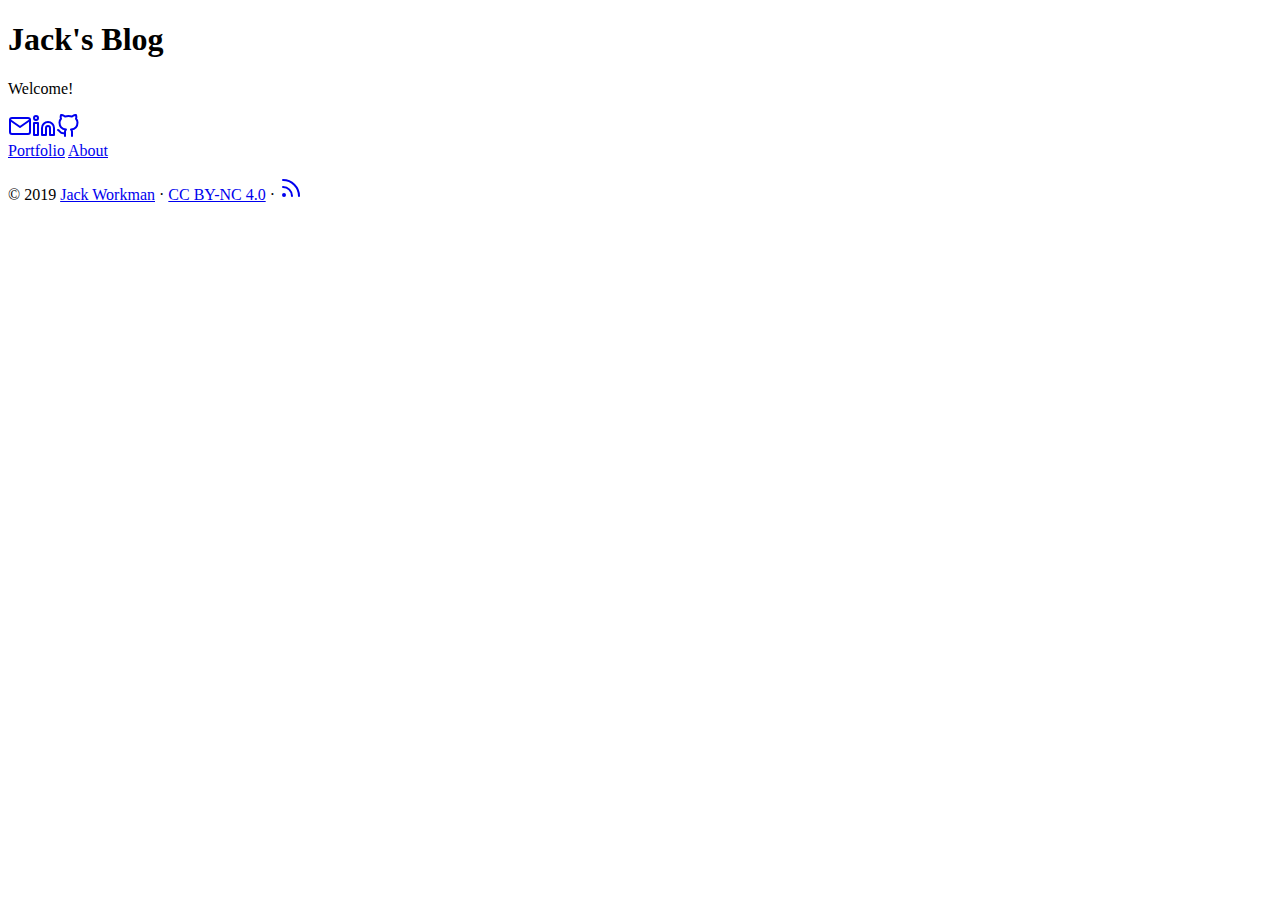
==== commit 59c504ec: "rebuilding site Thu, May 23, 2019  1:10:28 PM" ====
--- a/blog/index.html
+++ b/blog/index.html
@@ -2,20 +2,22 @@
 <html lang="en-us">
 
 <head>
+	<meta name="generator" content="Hugo 0.51" />
 	<meta charset="UTF-8">
 	<meta name="viewport" content="width=device-width, initial-scale=1.0">
 	<meta http-equiv="X-UA-Compatible" content="ie=edge">
 	<meta name="theme-color" content="#494f5c">
 	<meta name="msapplication-TileColor" content="#494f5c">
-<meta itemprop="name" content="">
+<meta itemprop="name" content="Jack&#39;s Blog">
 <meta itemprop="description" content="">
 
-<meta property="og:title" content="" />
+<meta property="og:title" content="Jack&#39;s Blog" />
 <meta property="og:description" content="" />
 <meta property="og:type" content="website" />
 <meta property="og:url" content="https://www.jackcworkman.com/blog/" />
+<meta property="og:updated_time" content="2019-05-22T17:32:29-07:00"/>
 <meta name="twitter:card" content="summary"/>
-<meta name="twitter:title" content=""/>
+<meta name="twitter:title" content="Jack&#39;s Blog"/>
 <meta name="twitter:description" content=""/>
 	<link rel="apple-touch-icon" sizes="180x180" href="/blog/apple-touch-icon.png">
 	<link rel="icon" type="image/png" sizes="32x32" href="/blog/favicon-32x32.png">
@@ -24,48 +26,32 @@
 	<link rel="mask-icon" href="/blog/safari-pinned-tab.svg" color="">
 	<link rel="shortcut icon" href="/blog/favicon.ico">
 
-	<title></title>
+	<title>Jack&#39;s Blog</title>
 	<link rel="alternate" type="application/rss+xml+xml" href="https://www.jackcworkman.com/blog/index.xml" title="Jack's Blog" />
 	<link rel="stylesheet" href="https://www.jackcworkman.com/blog/css/style.min.9a30741782203507f3d35fe9cefabad487c72fc82dfbdf59121759fc2fa52f92.css" integrity="sha256-mjB0F4IgNQfz01/pzvq61IfHL8gt+99ZEhdZ/C+lL5I=">
+	
 </head>
 
 <body id="page">
 	
-	<header id="site-header" class="animated slideInUp faster">
-		<div class="hdr-wrapper section-inner">
-			<div class="hdr-left">
-				<div class="site-branding">
-					<a href="https://www.jackcworkman.com/blog/">Jack&#39;s Blog</a>
-				</div>
-				<nav class="site-nav hide-in-mobile">
-					<a href="https://www.jackcworkman.com/blog/portfolio">Portfolio</a>
-					<a href="https://www.jackcworkman.com/blog/about/">About</a>
-				</nav>
+	<div id="spotlight" class="animated fadeIn">
+		<div id="home-center">
+			<h1 id="home-title">Jack&#39;s Blog</h1>
+			<p id="home-subtitle">Welcome!</p>
+			<div id="home-social">
+				<a href="mailto:jackcworkman@gmail.com" target="_blank" rel="noopener" title="Email"><svg xmlns="http://www.w3.org/2000/svg" width="24" height="24" viewBox="0 0 24 24" fill="none" stroke="currentColor" stroke-width="2" stroke-linecap="round" stroke-linejoin="round" class="feather feather-mail"><path d="M4 4h16c1.1 0 2 .9 2 2v12c0 1.1-.9 2-2 2H4c-1.1 0-2-.9-2-2V6c0-1.1.9-2 2-2z"></path><polyline points="22,6 12,13 2,6"></polyline></svg></a><a href="https://www.linkedin.com/in/jackcworkman/" target="_blank" rel="noopener" title="Linkedin"><svg xmlns="http://www.w3.org/2000/svg" width="24" height="24" viewBox="0 0 24 24" fill="none" stroke="currentColor" stroke-width="2" stroke-linecap="round" stroke-linejoin="round" class="feather feather-linkedin"><path d="M16 8a6 6 0 0 1 6 6v7h-4v-7a2 2 0 0 0-2-2 2 2 0 0 0-2 2v7h-4v-7a6 6 0 0 1 6-6z"></path><rect x="2" y="9" width="4" height="12"></rect><circle cx="4" cy="4" r="2"></circle></svg></a><a href="https://github.com/workmanjack" target="_blank" rel="noopener" title="Github"><svg xmlns="http://www.w3.org/2000/svg" width="24" height="24" viewBox="0 0 24 24" fill="none" stroke="currentColor" stroke-width="2" stroke-linecap="round" stroke-linejoin="round" class="feather feather-github"><path d="M9 19c-5 1.5-5-2.5-7-3m14 6v-3.87a3.37 3.37 0 0 0-.94-2.61c3.14-.35 6.44-1.54 6.44-7A5.44 5.44 0 0 0 20 4.77 5.07 5.07 0 0 0 19.91 1S18.73.65 16 2.48a13.38 13.38 0 0 0-7 0C6.27.65 5.09 1 5.09 1A5.07 5.07 0 0 0 5 4.77a5.44 5.44 0 0 0-1.5 3.78c0 5.42 3.3 6.61 6.44 7A3.37 3.37 0 0 0 9 18.13V22"></path></svg></a>
 			</div>
-			<div class="hdr-right hdr-icons">
-				<span class="hdr-social hide-in-mobile"><a href="mailto:jackcworkman@gmail.com" target="_blank" rel="noopener" title="Email"><svg xmlns="http://www.w3.org/2000/svg" width="24" height="24" viewBox="0 0 24 24" fill="none" stroke="currentColor" stroke-width="2" stroke-linecap="round" stroke-linejoin="round" class="feather feather-mail"><path d="M4 4h16c1.1 0 2 .9 2 2v12c0 1.1-.9 2-2 2H4c-1.1 0-2-.9-2-2V6c0-1.1.9-2 2-2z"></path><polyline points="22,6 12,13 2,6"></polyline></svg></a><a href="https://www.linkedin.com/in/jackcworkman/" target="_blank" rel="noopener" title="Linkedin"><svg xmlns="http://www.w3.org/2000/svg" width="24" height="24" viewBox="0 0 24 24" fill="none" stroke="currentColor" stroke-width="2" stroke-linecap="round" stroke-linejoin="round" class="feather feather-linkedin"><path d="M16 8a6 6 0 0 1 6 6v7h-4v-7a2 2 0 0 0-2-2 2 2 0 0 0-2 2v7h-4v-7a6 6 0 0 1 6-6z"></path><rect x="2" y="9" width="4" height="12"></rect><circle cx="4" cy="4" r="2"></circle></svg></a><a href="https://github.com/workmanjack" target="_blank" rel="noopener" title="Github"><svg xmlns="http://www.w3.org/2000/svg" width="24" height="24" viewBox="0 0 24 24" fill="none" stroke="currentColor" stroke-width="2" stroke-linecap="round" stroke-linejoin="round" class="feather feather-github"><path d="M9 19c-5 1.5-5-2.5-7-3m14 6v-3.87a3.37 3.37 0 0 0-.94-2.61c3.14-.35 6.44-1.54 6.44-7A5.44 5.44 0 0 0 20 4.77 5.07 5.07 0 0 0 19.91 1S18.73.65 16 2.48a13.38 13.38 0 0 0-7 0C6.27.65 5.09 1 5.09 1A5.07 5.07 0 0 0 5 4.77a5.44 5.44 0 0 0-1.5 3.78c0 5.42 3.3 6.61 6.44 7A3.37 3.37 0 0 0 9 18.13V22"></path></svg></a></span><button id="menu-btn" class="hdr-btn" title="Menu"><svg xmlns="http://www.w3.org/2000/svg" width="24" height="24" viewBox="0 0 24 24" fill="none" stroke="currentColor" stroke-width="2" stroke-linecap="round" stroke-linejoin="round" class="feather feather-menu"><line x1="3" y1="12" x2="21" y2="12"></line><line x1="3" y1="6" x2="21" y2="6"></line><line x1="3" y1="18" x2="21" y2="18"></line></svg></button>
-			</div>
+			<nav id="home-nav" class="site-nav">
+				<a href="https://www.jackcworkman.com/blog/portfolio">Portfolio</a>
+				<a href="https://www.jackcworkman.com/blog/about/">About</a>
+			</nav>
 		</div>
-	</header>
-	<div id="mobile-menu" class="animated fast">
-		<ul>
-			<li><a href="https://www.jackcworkman.com/blog/portfolio">Portfolio</a></li>
-			<li><a href="https://www.jackcworkman.com/blog/about/">About</a></li>
-		</ul>
+		<div id="home-footer">
+			<p>
+				&copy; 2019 <a href="https://www.jackcworkman.com/blog/">Jack Workman</a> &#183; <a href="https://creativecommons.org/licenses/by-nc/4.0/" target="_blank" rel="noopener">CC BY-NC 4.0</a> &#183; <a href="https://www.jackcworkman.com/blog/posts/index.xml" target="_blank" title="rss"><svg xmlns="http://www.w3.org/2000/svg" width="24" height="24" viewBox="0 0 24 24" fill="none" stroke="currentColor" stroke-width="2" stroke-linecap="round" stroke-linejoin="round" class="feather feather-rss"><path d="M4 11a9 9 0 0 1 9 9"></path><path d="M4 4a16 16 0 0 1 16 16"></path><circle cx="5" cy="19" r="1"></circle></svg></a>
+			</p>
+		</div>
 	</div>
-
-
-	<main class="site-main section-inner thin animated fadeIn faster">
-		<h1></h1>
-	</main>
-
-	<footer id="site-footer" class="section-inner thin animated fadeIn faster">
-		<p>&copy; 2019 <a href="https://www.jackcworkman.com/blog/">Jack Workman</a> &#183; <a href="https://creativecommons.org/licenses/by-nc/4.0/" target="_blank" rel="noopener">CC BY-NC 4.0</a></p>
-		<p>
-			Made with <a href="https://gohugo.io/" target="_blank" rel="noopener">Hugo</a> &#183; Theme <a href="https://github.com/Track3/hermit" target="_blank" rel="noopener">Hermit</a> &#183; <a href="https://www.jackcworkman.com/blog/posts/index.xml" target="_blank" title="rss"><svg xmlns="http://www.w3.org/2000/svg" width="24" height="24" viewBox="0 0 24 24" fill="none" stroke="currentColor" stroke-width="2" stroke-linecap="round" stroke-linejoin="round" class="feather feather-rss"><path d="M4 11a9 9 0 0 1 9 9"></path><path d="M4 4a16 16 0 0 1 16 16"></path><circle cx="5" cy="19" r="1"></circle></svg></a>
-		</p>
-	</footer>
-
 
 	<script src="https://www.jackcworkman.com/blog/js/main.min.8f39f24808e9d0a9b02da58c2d2838da859dc0b7bdfadbdb1883aae8b6adacfe.js" integrity="sha256-jznySAjp0KmwLaWMLSg42oWdwLe9+tvbGIOq6LatrP4="></script>
 
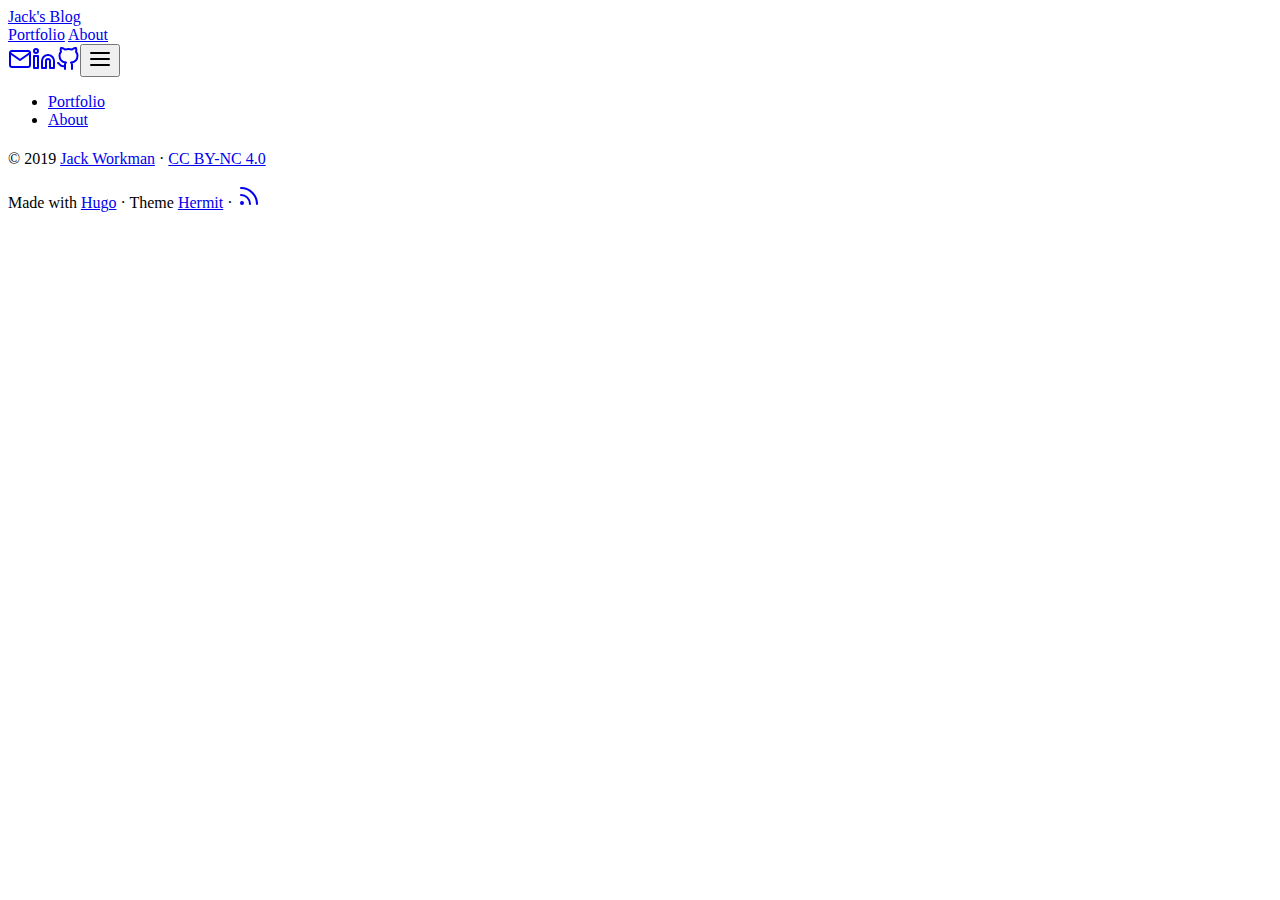
==== commit 45fbf096: "rebuilding site Mon, Jun 10, 2019 10:54:44 PM" ====
--- a/blog/index.html
+++ b/blog/index.html
@@ -2,22 +2,21 @@
 <html lang="en-us">
 
 <head>
-	<meta name="generator" content="Hugo 0.51" />
 	<meta charset="UTF-8">
 	<meta name="viewport" content="width=device-width, initial-scale=1.0">
 	<meta http-equiv="X-UA-Compatible" content="ie=edge">
 	<meta name="theme-color" content="#494f5c">
 	<meta name="msapplication-TileColor" content="#494f5c">
-<meta itemprop="name" content="Jack&#39;s Blog">
+<meta itemprop="name" content="">
 <meta itemprop="description" content="">
 
-<meta property="og:title" content="Jack&#39;s Blog" />
+<meta property="og:title" content="" />
 <meta property="og:description" content="" />
 <meta property="og:type" content="website" />
-<meta property="og:url" content="https://www.jackcworkman.com/blog/" />
-<meta property="og:updated_time" content="2019-05-22T17:32:29-07:00"/>
+<meta property="og:url" content="https://www.jackcworkman.com/blog/index.html" />
+
 <meta name="twitter:card" content="summary"/>
-<meta name="twitter:title" content="Jack&#39;s Blog"/>
+<meta name="twitter:title" content=""/>
 <meta name="twitter:description" content=""/>
 	<link rel="apple-touch-icon" sizes="180x180" href="/blog/apple-touch-icon.png">
 	<link rel="icon" type="image/png" sizes="32x32" href="/blog/favicon-32x32.png">
@@ -26,32 +25,48 @@
 	<link rel="mask-icon" href="/blog/safari-pinned-tab.svg" color="">
 	<link rel="shortcut icon" href="/blog/favicon.ico">
 
-	<title>Jack&#39;s Blog</title>
+	<title></title>
 	<link rel="alternate" type="application/rss+xml+xml" href="https://www.jackcworkman.com/blog/index.xml" title="Jack's Blog" />
 	<link rel="stylesheet" href="https://www.jackcworkman.com/blog/css/style.min.9a30741782203507f3d35fe9cefabad487c72fc82dfbdf59121759fc2fa52f92.css" integrity="sha256-mjB0F4IgNQfz01/pzvq61IfHL8gt+99ZEhdZ/C+lL5I=">
-	
 </head>
 
 <body id="page">
 	
-	<div id="spotlight" class="animated fadeIn">
-		<div id="home-center">
-			<h1 id="home-title">Jack&#39;s Blog</h1>
-			<p id="home-subtitle">Welcome!</p>
-			<div id="home-social">
-				<a href="mailto:jackcworkman@gmail.com" target="_blank" rel="noopener" title="Email"><svg xmlns="http://www.w3.org/2000/svg" width="24" height="24" viewBox="0 0 24 24" fill="none" stroke="currentColor" stroke-width="2" stroke-linecap="round" stroke-linejoin="round" class="feather feather-mail"><path d="M4 4h16c1.1 0 2 .9 2 2v12c0 1.1-.9 2-2 2H4c-1.1 0-2-.9-2-2V6c0-1.1.9-2 2-2z"></path><polyline points="22,6 12,13 2,6"></polyline></svg></a><a href="https://www.linkedin.com/in/jackcworkman/" target="_blank" rel="noopener" title="Linkedin"><svg xmlns="http://www.w3.org/2000/svg" width="24" height="24" viewBox="0 0 24 24" fill="none" stroke="currentColor" stroke-width="2" stroke-linecap="round" stroke-linejoin="round" class="feather feather-linkedin"><path d="M16 8a6 6 0 0 1 6 6v7h-4v-7a2 2 0 0 0-2-2 2 2 0 0 0-2 2v7h-4v-7a6 6 0 0 1 6-6z"></path><rect x="2" y="9" width="4" height="12"></rect><circle cx="4" cy="4" r="2"></circle></svg></a><a href="https://github.com/workmanjack" target="_blank" rel="noopener" title="Github"><svg xmlns="http://www.w3.org/2000/svg" width="24" height="24" viewBox="0 0 24 24" fill="none" stroke="currentColor" stroke-width="2" stroke-linecap="round" stroke-linejoin="round" class="feather feather-github"><path d="M9 19c-5 1.5-5-2.5-7-3m14 6v-3.87a3.37 3.37 0 0 0-.94-2.61c3.14-.35 6.44-1.54 6.44-7A5.44 5.44 0 0 0 20 4.77 5.07 5.07 0 0 0 19.91 1S18.73.65 16 2.48a13.38 13.38 0 0 0-7 0C6.27.65 5.09 1 5.09 1A5.07 5.07 0 0 0 5 4.77a5.44 5.44 0 0 0-1.5 3.78c0 5.42 3.3 6.61 6.44 7A3.37 3.37 0 0 0 9 18.13V22"></path></svg></a>
+	<header id="site-header" class="animated slideInUp faster">
+		<div class="hdr-wrapper section-inner">
+			<div class="hdr-left">
+				<div class="site-branding">
+					<a href="https://www.jackcworkman.com/blog/">Jack&#39;s Blog</a>
+				</div>
+				<nav class="site-nav hide-in-mobile">
+					<a href="https://www.jackcworkman.com/blog/portfolio">Portfolio</a>
+					<a href="https://www.jackcworkman.com/blog/about/">About</a>
+				</nav>
 			</div>
-			<nav id="home-nav" class="site-nav">
-				<a href="https://www.jackcworkman.com/blog/portfolio">Portfolio</a>
-				<a href="https://www.jackcworkman.com/blog/about/">About</a>
-			</nav>
+			<div class="hdr-right hdr-icons">
+				<span class="hdr-social hide-in-mobile"><a href="mailto:jackcworkman@gmail.com" target="_blank" rel="noopener" title="Email"><svg xmlns="http://www.w3.org/2000/svg" width="24" height="24" viewBox="0 0 24 24" fill="none" stroke="currentColor" stroke-width="2" stroke-linecap="round" stroke-linejoin="round" class="feather feather-mail"><path d="M4 4h16c1.1 0 2 .9 2 2v12c0 1.1-.9 2-2 2H4c-1.1 0-2-.9-2-2V6c0-1.1.9-2 2-2z"></path><polyline points="22,6 12,13 2,6"></polyline></svg></a><a href="https://www.linkedin.com/in/jackcworkman/" target="_blank" rel="noopener" title="Linkedin"><svg xmlns="http://www.w3.org/2000/svg" width="24" height="24" viewBox="0 0 24 24" fill="none" stroke="currentColor" stroke-width="2" stroke-linecap="round" stroke-linejoin="round" class="feather feather-linkedin"><path d="M16 8a6 6 0 0 1 6 6v7h-4v-7a2 2 0 0 0-2-2 2 2 0 0 0-2 2v7h-4v-7a6 6 0 0 1 6-6z"></path><rect x="2" y="9" width="4" height="12"></rect><circle cx="4" cy="4" r="2"></circle></svg></a><a href="https://github.com/workmanjack" target="_blank" rel="noopener" title="Github"><svg xmlns="http://www.w3.org/2000/svg" width="24" height="24" viewBox="0 0 24 24" fill="none" stroke="currentColor" stroke-width="2" stroke-linecap="round" stroke-linejoin="round" class="feather feather-github"><path d="M9 19c-5 1.5-5-2.5-7-3m14 6v-3.87a3.37 3.37 0 0 0-.94-2.61c3.14-.35 6.44-1.54 6.44-7A5.44 5.44 0 0 0 20 4.77 5.07 5.07 0 0 0 19.91 1S18.73.65 16 2.48a13.38 13.38 0 0 0-7 0C6.27.65 5.09 1 5.09 1A5.07 5.07 0 0 0 5 4.77a5.44 5.44 0 0 0-1.5 3.78c0 5.42 3.3 6.61 6.44 7A3.37 3.37 0 0 0 9 18.13V22"></path></svg></a></span><button id="menu-btn" class="hdr-btn" title="Menu"><svg xmlns="http://www.w3.org/2000/svg" width="24" height="24" viewBox="0 0 24 24" fill="none" stroke="currentColor" stroke-width="2" stroke-linecap="round" stroke-linejoin="round" class="feather feather-menu"><line x1="3" y1="12" x2="21" y2="12"></line><line x1="3" y1="6" x2="21" y2="6"></line><line x1="3" y1="18" x2="21" y2="18"></line></svg></button>
+			</div>
 		</div>
-		<div id="home-footer">
-			<p>
-				&copy; 2019 <a href="https://www.jackcworkman.com/blog/">Jack Workman</a> &#183; <a href="https://creativecommons.org/licenses/by-nc/4.0/" target="_blank" rel="noopener">CC BY-NC 4.0</a> &#183; <a href="https://www.jackcworkman.com/blog/posts/index.xml" target="_blank" title="rss"><svg xmlns="http://www.w3.org/2000/svg" width="24" height="24" viewBox="0 0 24 24" fill="none" stroke="currentColor" stroke-width="2" stroke-linecap="round" stroke-linejoin="round" class="feather feather-rss"><path d="M4 11a9 9 0 0 1 9 9"></path><path d="M4 4a16 16 0 0 1 16 16"></path><circle cx="5" cy="19" r="1"></circle></svg></a>
-			</p>
-		</div>
+	</header>
+	<div id="mobile-menu" class="animated fast">
+		<ul>
+			<li><a href="https://www.jackcworkman.com/blog/portfolio">Portfolio</a></li>
+			<li><a href="https://www.jackcworkman.com/blog/about/">About</a></li>
+		</ul>
 	</div>
+
+
+	<main class="site-main section-inner thin animated fadeIn faster">
+		<h1></h1>
+	</main>
+
+	<footer id="site-footer" class="section-inner thin animated fadeIn faster">
+		<p>&copy; 2019 <a href="https://www.jackcworkman.com/blog/">Jack Workman</a> &#183; <a href="https://creativecommons.org/licenses/by-nc/4.0/" target="_blank" rel="noopener">CC BY-NC 4.0</a></p>
+		<p>
+			Made with <a href="https://gohugo.io/" target="_blank" rel="noopener">Hugo</a> &#183; Theme <a href="https://github.com/Track3/hermit" target="_blank" rel="noopener">Hermit</a> &#183; <a href="https://www.jackcworkman.com/blog/posts/index.xml" target="_blank" title="rss"><svg xmlns="http://www.w3.org/2000/svg" width="24" height="24" viewBox="0 0 24 24" fill="none" stroke="currentColor" stroke-width="2" stroke-linecap="round" stroke-linejoin="round" class="feather feather-rss"><path d="M4 11a9 9 0 0 1 9 9"></path><path d="M4 4a16 16 0 0 1 16 16"></path><circle cx="5" cy="19" r="1"></circle></svg></a>
+		</p>
+	</footer>
+
 
 	<script src="https://www.jackcworkman.com/blog/js/main.min.8f39f24808e9d0a9b02da58c2d2838da859dc0b7bdfadbdb1883aae8b6adacfe.js" integrity="sha256-jznySAjp0KmwLaWMLSg42oWdwLe9+tvbGIOq6LatrP4="></script>
 
